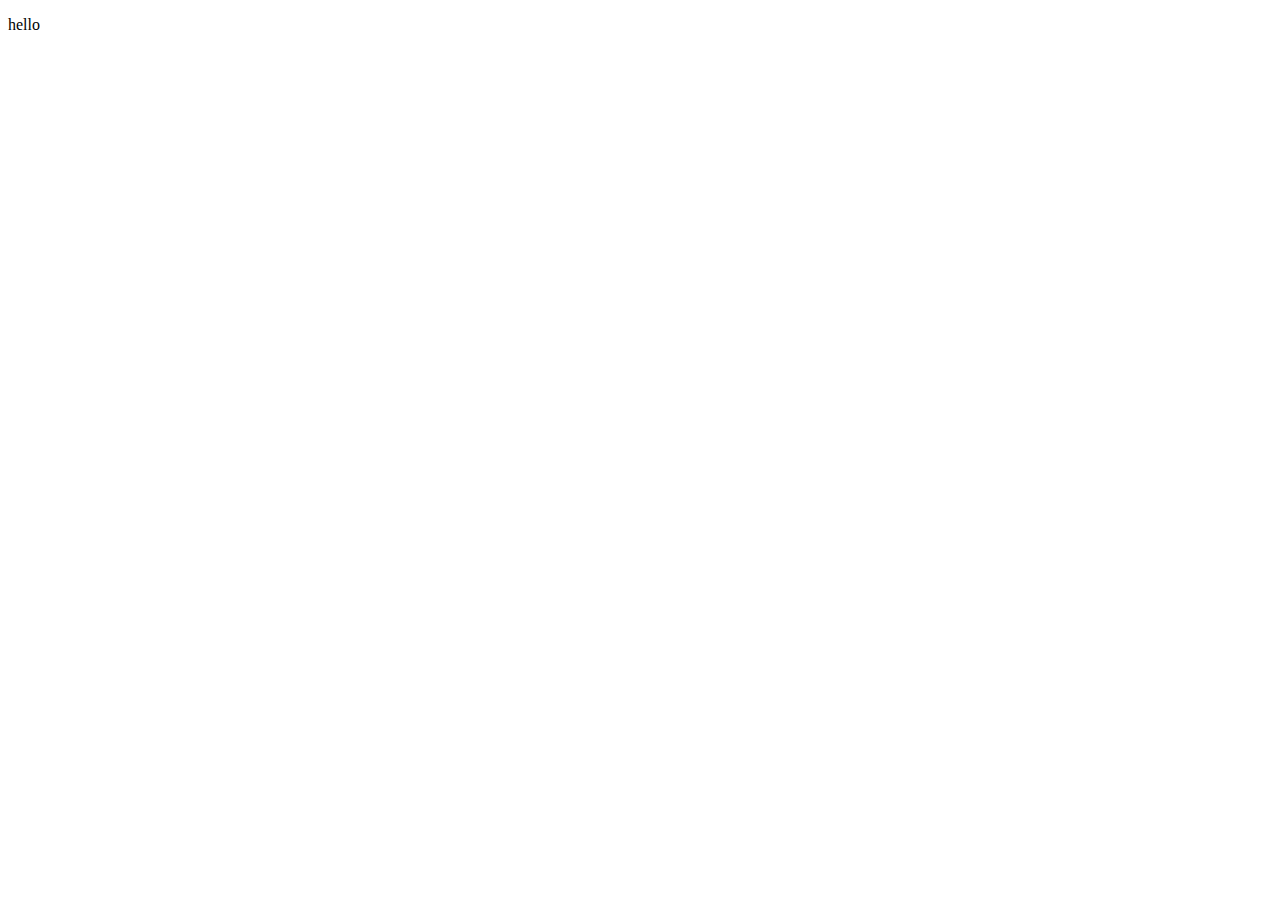
==== favorite_media/index.html @ 9e335fc3 "deleted things and fixed others" ====
<!DOCTYPE html>
<html lang="en">
<head>
    <meta charset="UTF-8">
    <meta name="viewport" content="width=device-width, initial-scale=1.0">
    <link rel="stylesheet" href="">

    <title>Document</title>
</head>
<body>
    <p>hello</p>
</body>
</html>
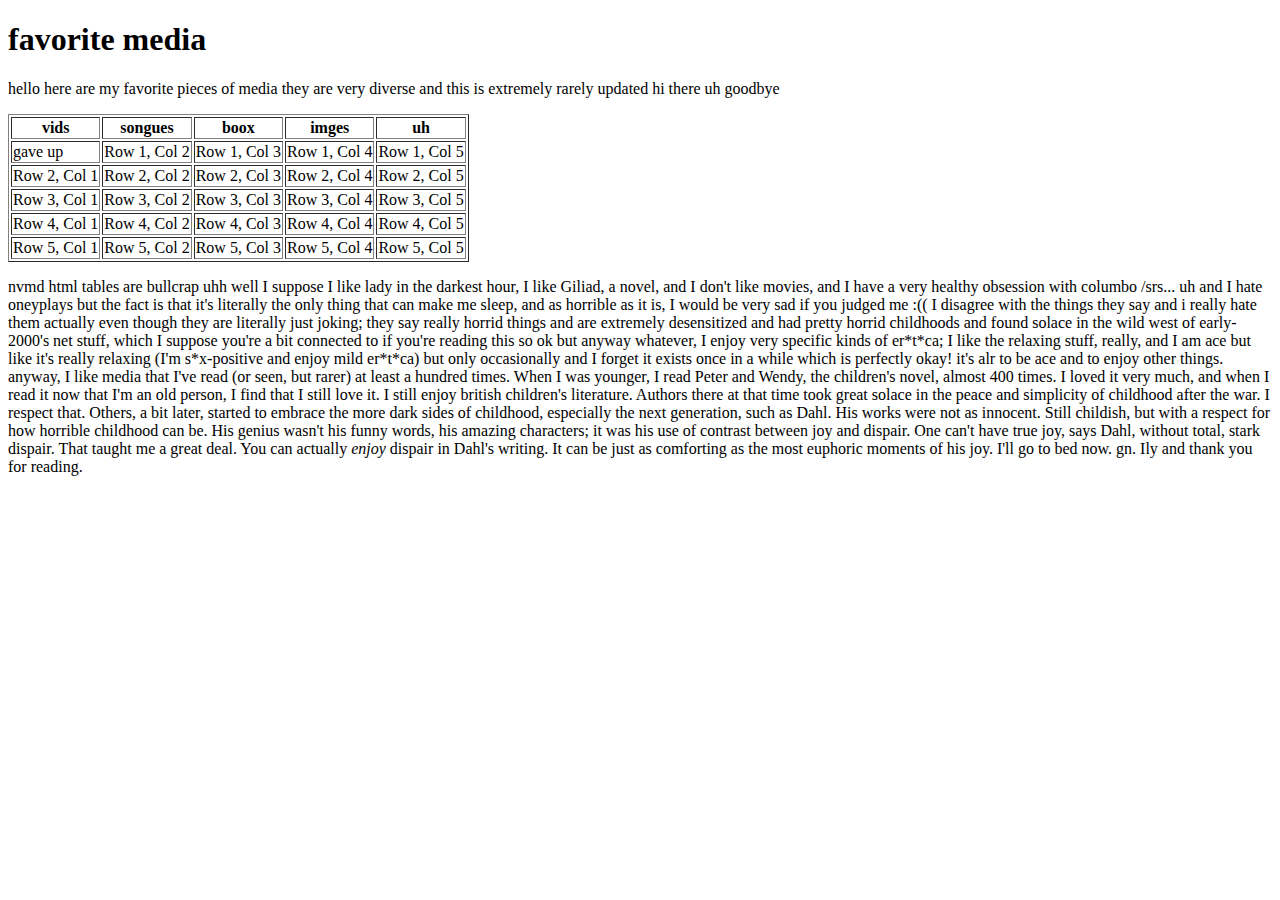
==== commit 0a31e4ab: "added favorite-media" ====
--- a/favorite_media/index.html
+++ b/favorite_media/index.html
@@ -3,11 +3,66 @@
 <head>
     <meta charset="UTF-8">
     <meta name="viewport" content="width=device-width, initial-scale=1.0">
-    <link rel="stylesheet" href="">
+    <link rel="stylesheet" href="/trtb1.github.io/assets/index.css">
+    
+    <title>trtb1 - favmed</title>
+</head>
+<header>
+    <h1>favorite media</h1>
+</header>
+<body>
+    <p>hello here are my favorite pieces of media they are very diverse and this is extremely rarely updated hi there uh goodbye</p>
 
-    <title>Document</title>
-</head>
-<body>
-    <p>hello</p>
+    <table border="1">
+        <thead>
+            <tr>
+                <th>vids</th>
+                <th>songues</th>
+                <th>boox</th>
+                <th>imges</th>
+                <th>uh</th>
+            </tr>
+        </thead>
+        <tbody>
+            <tr>
+                <td><a>gave up</a></td>
+                <td>Row 1, Col 2</td>
+                <td>Row 1, Col 3</td>
+                <td>Row 1, Col 4</td>
+                <td>Row 1, Col 5</td>
+            </tr>
+            <tr>
+                <td>Row 2, Col 1</td>
+                <td>Row 2, Col 2</td>
+                <td>Row 2, Col 3</td>
+                <td>Row 2, Col 4</td>
+                <td>Row 2, Col 5</td>
+            </tr>
+            <tr>
+                <td>Row 3, Col 1</td>
+                <td>Row 3, Col 2</td>
+                <td>Row 3, Col 3</td>
+                <td>Row 3, Col 4</td>
+                <td>Row 3, Col 5</td>
+            </tr>
+            <tr>
+                <td>Row 4, Col 1</td>
+                <td>Row 4, Col 2</td>
+                <td>Row 4, Col 3</td>
+                <td>Row 4, Col 4</td>
+                <td>Row 4, Col 5</td>
+            </tr>
+            <tr>
+                <td>Row 5, Col 1</td>
+                <td>Row 5, Col 2</td>
+                <td>Row 5, Col 3</td>
+                <td>Row 5, Col 4</td>
+                <td>Row 5, Col 5</td>
+            </tr>
+        </tbody>
+    </table>
+
+    <p>nvmd html tables are bullcrap uhh well I suppose I like lady in the darkest hour, I like Giliad, a novel, and I don't like movies, and I have a very healthy obsession with columbo /srs... uh and I hate oneyplays but the fact is that it's literally the only thing that can make me sleep, and as horrible as it is, I would be very sad if you judged me :(( I disagree with the things they say and i really hate them actually even though they are literally just joking; they say really horrid things and are extremely desensitized and had pretty horrid childhoods and found solace in the wild west of early-2000's net stuff, which I suppose you're a bit connected to if you're reading this so ok but anyway whatever, I enjoy very specific kinds of er*t*ca; I like the relaxing stuff, really, and I am ace but like it's really relaxing (I'm s*x-positive and enjoy mild er*t*ca) but only occasionally and I forget it exists once in a while which is perfectly okay! it's alr to be ace and to enjoy other things. anyway, I like media that I've read (or seen, but rarer) at least a hundred times. When I was younger, I read Peter and Wendy, the children's novel, almost 400 times. I loved it very much, and when I read it now that I'm an old person, I find that I still love it. I still enjoy british children's literature. Authors there at that time took great solace in the peace and simplicity of childhood after the war. I respect that. Others, a bit later, started to embrace the more dark sides of childhood, especially the next generation, such as Dahl. His works were not as innocent. Still childish, but with a respect for how horrible childhood can be. His genius wasn't his funny words, his amazing characters; it was his use of contrast between joy and dispair. One can't have true joy, says Dahl, without total, stark dispair. That taught me a great deal. You can actually <em>enjoy</em> dispair in Dahl's writing. It can be just as comforting as the most euphoric moments of his joy. I'll go to bed now. gn. Ily and thank you for reading.</p>
+
 </body>
 </html>